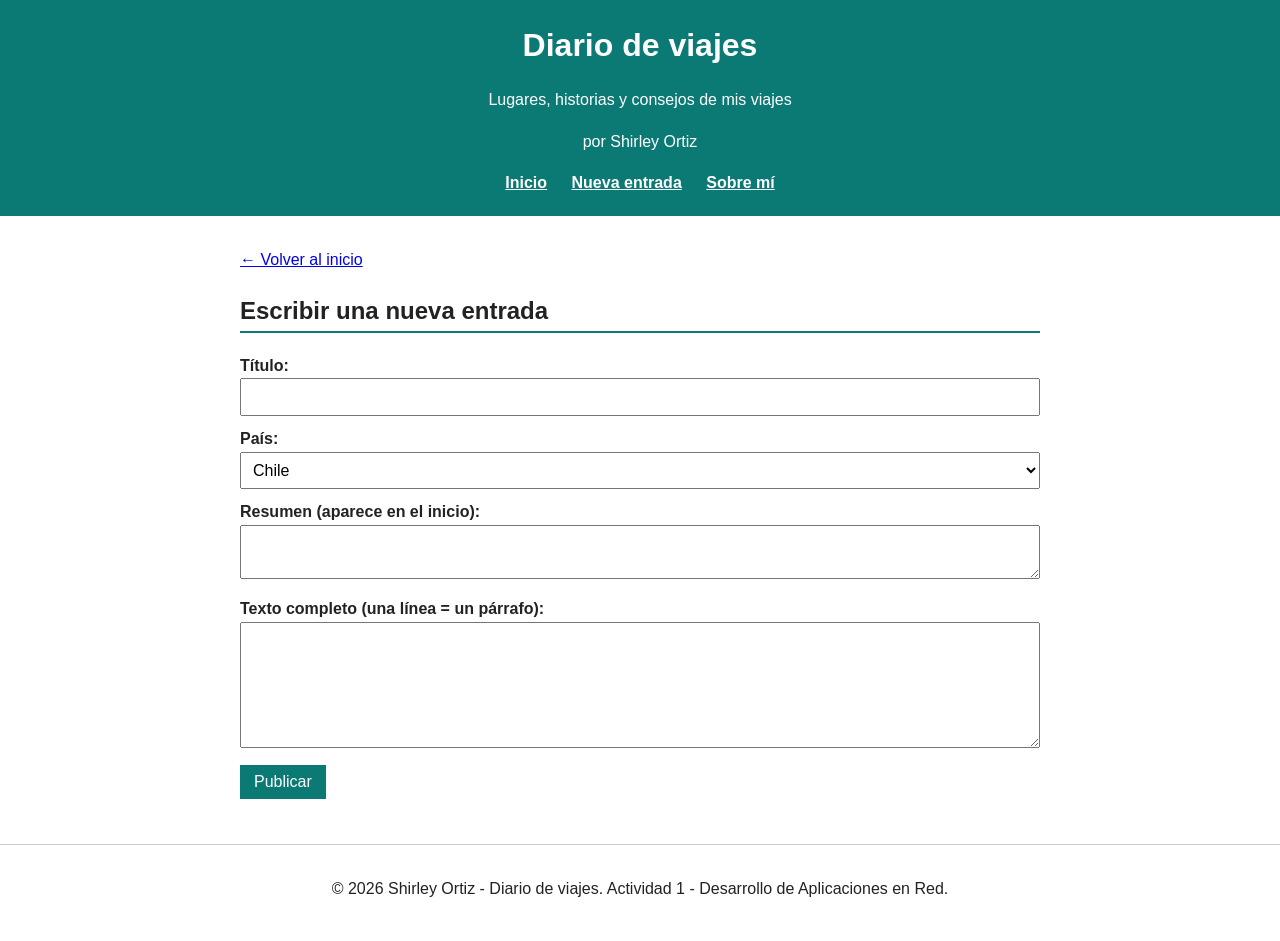
==== nueva.html @ d86f1829 "feat: formulario para crear nuevas entradas" ====
<!DOCTYPE html>
<html lang="es">
<head>
  <meta charset="UTF-8">
  <meta name="viewport" content="width=device-width, initial-scale=1.0">
  <title>Nueva entrada - Diario de viajes</title>
  <link rel="stylesheet" href="style.css">
</head>
<body>

  <header>
    <h1>Diario de viajes</h1>
    <p>Lugares, historias y consejos de mis viajes</p>
    <p>por Shirley Ortiz</p>
    <nav>
      <a href="index.html">Inicio</a>
      <a href="nueva.html">Nueva entrada</a>
      <a href="index.html#sobre-mi">Sobre mí</a>
    </nav>
  </header>

  <main>
    <p><a href="index.html">&larr; Volver al inicio</a></p>

    <section>
      <h2>Escribir una nueva entrada</h2>
      <form id="form-entrada">
        <label for="titulo">Título:</label>
        <input type="text" id="titulo" required minlength="3" maxlength="80">

        <label for="pais">País:</label>
        <select id="pais">
          <option>Chile</option>
          <option>Ecuador</option>
          <option>Uruguay</option>
          <option>Perú</option>
          <option>Panamá</option>
        </select>

        <label for="resumen">Resumen (aparece en el inicio):</label>
        <textarea id="resumen" rows="2" required minlength="10" maxlength="200"></textarea>

        <label for="texto">Texto completo (una línea = un párrafo):</label>
        <textarea id="texto" rows="6" required minlength="10"></textarea>

        <button type="submit">Publicar</button>
      </form>
      <p id="mensaje" role="alert"></p>
    </section>
  </main>

  <footer>
    <p>&copy; 2026 Shirley Ortiz - Diario de viajes. Actividad 1 - Desarrollo de Aplicaciones en Red.</p>
  </footer>

  <script src="datos.js"></script>
  <script src="nueva.js"></script>
</body>
</html>
---- style.css ----
body {
  font-family: Arial, sans-serif;
  line-height: 1.6;
  margin: 0;
  background-color: white;
  color: #222222;
}

/* Cabecera */
header {
  background-color: #0b7a75;
  color: white;
  text-align: center;
  padding: 20px;
}

header h1 {
  margin: 0;
}

nav a {
  color: white;
  margin: 0 10px;
  font-weight: bold;
}

/* Contenido */
main {
  max-width: 800px;
  margin: 0 auto;
  padding: 15px;
}

section {
  margin-bottom: 30px;
}

h2 {
  border-bottom: 2px solid #0b7a75;
}

/* Formularios */
label {
  display: block;
  margin-top: 10px;
  font-weight: bold;
}

input, select, textarea {
  width: 100%;
  box-sizing: border-box;
  padding: 8px;
  font-size: 16px;
}

button {
  margin-top: 10px;
  padding: 8px 14px;
  font-size: 16px;
  background-color: #0b7a75;
  color: white;
  border: none;
  cursor: pointer;
}

/* Entradas */
article {
  border-bottom: 2px solid #cccccc;
  padding-bottom: 20px;
  margin-bottom: 30px;
}

.imagen {
  width: 100%;
  display: block;
}

/* Inicio: foto pequeña a la izquierda y el texto a la derecha */
.miniatura {
  float: left;
  width: 30%;
  max-width: 220px;
  height: 150px;
  object-fit: cover;
  margin: 0 15px 10px 0;
}

#lista-entradas article {
  overflow: hidden;
}

#lista-entradas h3 {
  margin-top: 0;
}

.leer {
  font-weight: bold;
}

.meta {
  font-size: 14px;
  color: #595959;
}

.comentarios {
  margin-top: 15px;
  border-top: 1px solid #cccccc;
}

#mensaje {
  font-weight: bold;
  color: #0b7a75;
}

/* Pie de página */
footer {
  text-align: center;
  padding: 15px;
  border-top: 1px solid #cccccc;
}
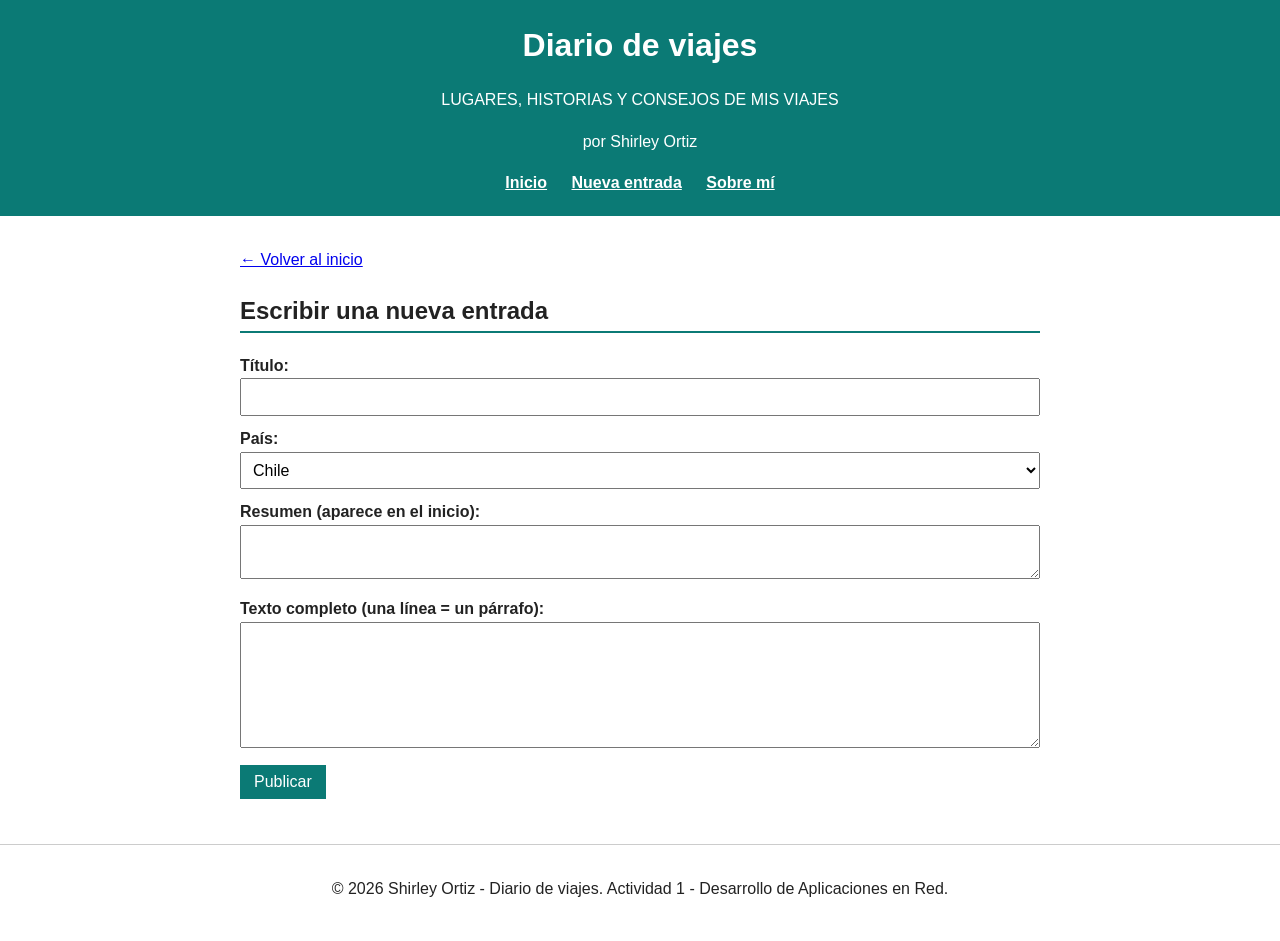
==== commit 1f41021a: "Update nueva.html" ====
--- a/nueva.html
+++ b/nueva.html
@@ -10,7 +10,7 @@
 
   <header>
     <h1>Diario de viajes</h1>
-    <p>Lugares, historias y consejos de mis viajes</p>
+    <p>LUGARES, HISTORIAS Y CONSEJOS DE MIS VIAJES</p>
     <p>por Shirley Ortiz</p>
     <nav>
       <a href="index.html">Inicio</a>
